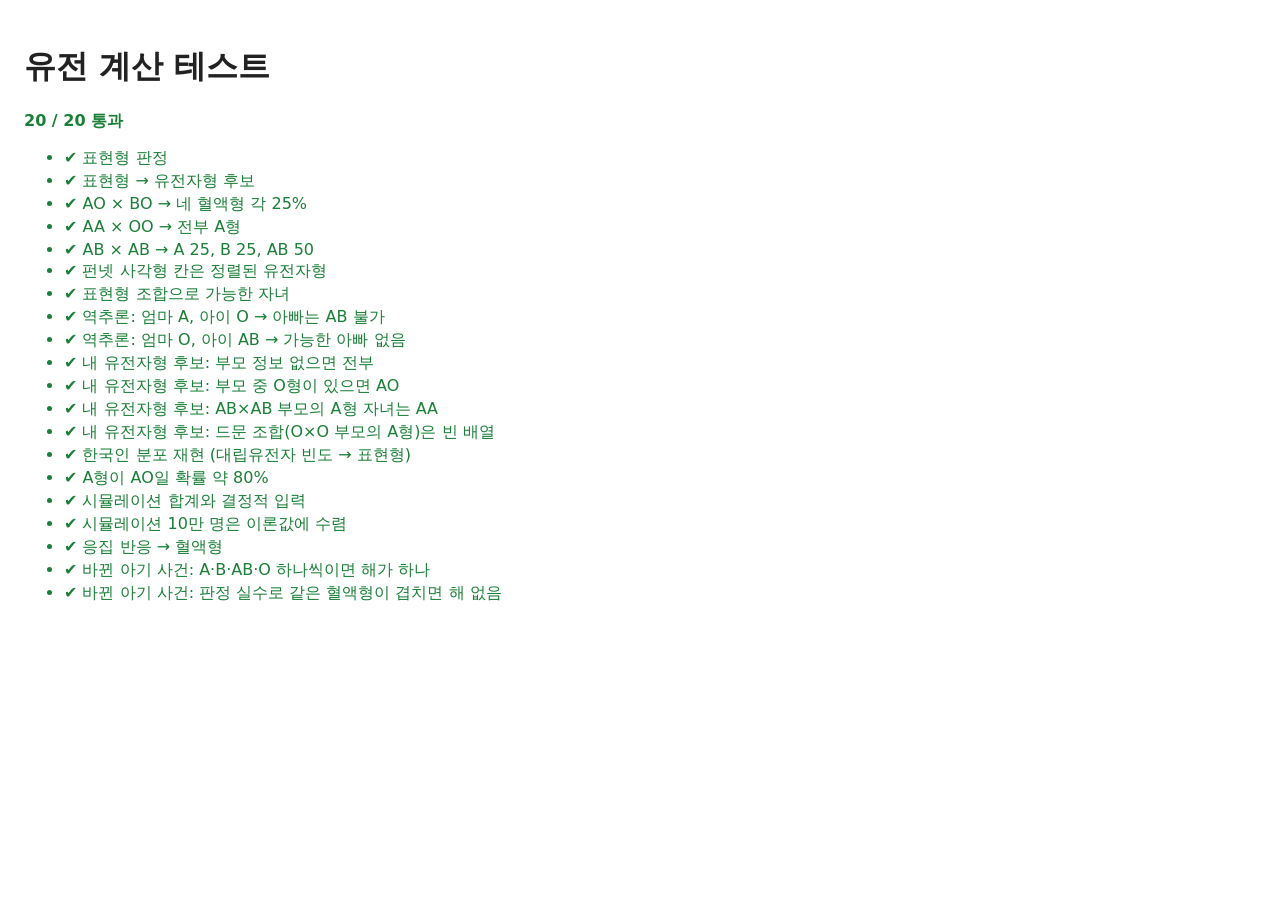
==== tests.html @ 6ded7b95 "유전 계산 로직과 브라우저 테스트 페이지 추가 Co-Authored-By: Claude Opus 5.5 <noreply@anthropic.com>" ====
<!doctype html>
<!-- genetics.js 단위 테스트를 브라우저에서 실행하는 페이지 -->
<html lang="ko">
<head>
<meta charset="utf-8">
<meta name="viewport" content="width=device-width, initial-scale=1">
<title>유전 계산 테스트</title>
<style>
  body { font-family: system-ui, sans-serif; padding: 16px; background: #fff; color: #222; }
  .pass { color: #1a7f37; } .fail { color: #c62828; font-weight: bold; }
  li { margin: 2px 0; }
</style>
</head>
<body>
<h1>유전 계산 테스트</h1>
<p id="summary"></p>
<ul id="list"></ul>
<script src="js/genetics.js"></script>
<script>
  var G = window.Genetics, results = [];
  function test(name, fn) {
    try { fn(); results.push({ name: name, ok: true }); }
    catch (e) { results.push({ name: name, ok: false, msg: e.message }); }
  }
  function eq(actual, expected) {
    var a = JSON.stringify(actual), e = JSON.stringify(expected);
    if (a !== e) throw new Error('기대 ' + e + ' / 실제 ' + a);
  }
  function near(actual, expected, tol) {
    if (Math.abs(actual - expected) > (tol || 1e-9)) throw new Error('기대 ' + expected + ' / 실제 ' + actual);
  }

  test('표현형 판정', function () {
    eq(['AA', 'AO', 'BB', 'BO', 'AB', 'OO'].map(G.phenotypeOf), ['A', 'A', 'B', 'B', 'AB', 'O']);
  });
  test('표현형 → 유전자형 후보', function () {
    eq(G.genotypesOf('A'), ['AA', 'AO']);
    eq(G.genotypesOf('AB'), ['AB']);
    eq(G.genotypesOf('O'), ['OO']);
  });
  test('AO × BO → 네 혈액형 각 25%', function () {
    eq(G.childPhenotypeDist('AO', 'BO'), { A: 0.25, B: 0.25, AB: 0.25, O: 0.25 });
  });
  test('AA × OO → 전부 A형', function () {
    eq(G.childPhenotypeDist('AA', 'OO'), { A: 1, B: 0, AB: 0, O: 0 });
  });
  test('AB × AB → A 25, B 25, AB 50', function () {
    eq(G.childPhenotypeDist('AB', 'AB'), { A: 0.25, B: 0.25, AB: 0.5, O: 0 });
  });
  test('펀넷 사각형 칸은 정렬된 유전자형', function () {
    eq(G.punnett('AO', 'BO').cells, [['AB', 'AO'], ['BO', 'OO']]);
  });
  test('표현형 조합으로 가능한 자녀', function () {
    eq(G.possibleChildPhenotypes('O', 'O'), ['O']);
    eq(G.possibleChildPhenotypes('A', 'B'), ['A', 'B', 'AB', 'O']);
    eq(G.possibleChildPhenotypes('AB', 'O'), ['A', 'B']);
    eq(G.possibleChildPhenotypes('AB', 'AB'), ['A', 'B', 'AB']);
    eq(G.possibleChildPhenotypes('A', 'A'), ['A', 'O']);
  });
  test('역추론: 엄마 A, 아이 O → 아빠는 AB 불가', function () {
    eq(G.possibleParentPhenotypes('A', 'O'), ['A', 'B', 'O']);
  });
  test('역추론: 엄마 O, 아이 AB → 가능한 아빠 없음', function () {
    eq(G.possibleParentPhenotypes('O', 'AB'), []);
  });
  test('내 유전자형 후보: 부모 정보 없으면 전부', function () {
    eq(G.myGenotypeCandidates('A'), ['AA', 'AO']);
  });
  test('내 유전자형 후보: 부모 중 O형이 있으면 AO', function () {
    eq(G.myGenotypeCandidates('A', 'O', 'A'), ['AO']);
  });
  test('내 유전자형 후보: AB×AB 부모의 A형 자녀는 AA', function () {
    eq(G.myGenotypeCandidates('A', 'AB', 'AB'), ['AA']);
  });
  test('내 유전자형 후보: 드문 조합(O×O 부모의 A형)은 빈 배열', function () {
    eq(G.myGenotypeCandidates('A', 'O', 'O'), []);
  });
  test('한국인 분포 재현 (대립유전자 빈도 → 표현형)', function () {
    var f = G.KOREAN_ALLELES;
    near(f.A + f.B + f.O, 1);
    near(f.O * f.O, 0.28, 1e-9);
    near(f.A * f.A + 2 * f.A * f.O, 0.34, 1e-9);
    near(f.B * f.B + 2 * f.B * f.O, 0.27, 0.005);
    near(2 * f.A * f.B, 0.11, 0.005);
  });
  test('A형이 AO일 확률 약 80%', function () {
    near(G.genotypeWeights('A').AO, 0.80, 0.01);
    near(G.genotypeWeights('A').AA + G.genotypeWeights('A').AO, 1);
  });
  test('시뮬레이션 합계와 결정적 입력', function () {
    var c = G.simulate('AO', 'BO', 1000);
    eq(c.A + c.B + c.AB + c.O, 1000);
    eq(G.simulate('AA', 'OO', 50), { A: 50, B: 0, AB: 0, O: 0 });
    // rand를 0으로 고정하면 항상 첫 번째 대립유전자: A + B → AB
    eq(G.simulate('AO', 'BO', 3, function () { return 0; }), { A: 0, B: 0, AB: 3, O: 0 });
  });
  test('시뮬레이션 10만 명은 이론값에 수렴', function () {
    var c = G.simulate('AO', 'BO', 100000);
    ['A', 'B', 'AB', 'O'].forEach(function (p) { near(c[p] / 100000, 0.25, 0.01); });
  });
  test('응집 반응 → 혈액형', function () {
    eq(G.bloodTypeFromReactions({ antiA: true, antiB: false, antiD: true }), { abo: 'A', rh: '+' });
    eq(G.bloodTypeFromReactions({ antiA: false, antiB: true, antiD: false }), { abo: 'B', rh: '-' });
    eq(G.bloodTypeFromReactions({ antiA: true, antiB: true, antiD: true }), { abo: 'AB', rh: '+' });
    eq(G.bloodTypeFromReactions({ antiA: false, antiB: false, antiD: false }), { abo: 'O', rh: '-' });
  });
  test('바뀐 아기 사건: A·B·AB·O 하나씩이면 해가 하나', function () {
    // 아기 순서를 어떻게 섞어도 해는 정확히 하나
    var orders = [['A', 'B', 'AB', 'O'], ['O', 'AB', 'B', 'A'], ['B', 'O', 'A', 'AB']];
    orders.forEach(function (babies) {
      var sols = G.solveCase(babies);
      eq(sols.length, 1);
      var assigned = sols[0].map(function (i) { return babies[i]; });
      eq(assigned, ['O', 'A', 'B', 'AB']); // 김 O, 이 A, 박 B, 최 AB
    });
  });
  test('바뀐 아기 사건: 판정 실수로 같은 혈액형이 겹치면 해 없음', function () {
    eq(G.solveCase(['A', 'A', 'AB', 'O']).length, 0);
  });

  var failed = results.filter(function (r) { return !r.ok; });
  document.getElementById('summary').innerHTML =
    '<b class="' + (failed.length ? 'fail' : 'pass') + '">' +
    (results.length - failed.length) + ' / ' + results.length + ' 통과</b>';
  document.getElementById('list').innerHTML = results.map(function (r) {
    return '<li class="' + (r.ok ? 'pass' : 'fail') + '">' + (r.ok ? '✔ ' : '✘ ') + r.name +
      (r.msg ? ' — ' + r.msg : '') + '</li>';
  }).join('');
  window.__testResult = { total: results.length, failed: failed };
</script>
</body>
</html>
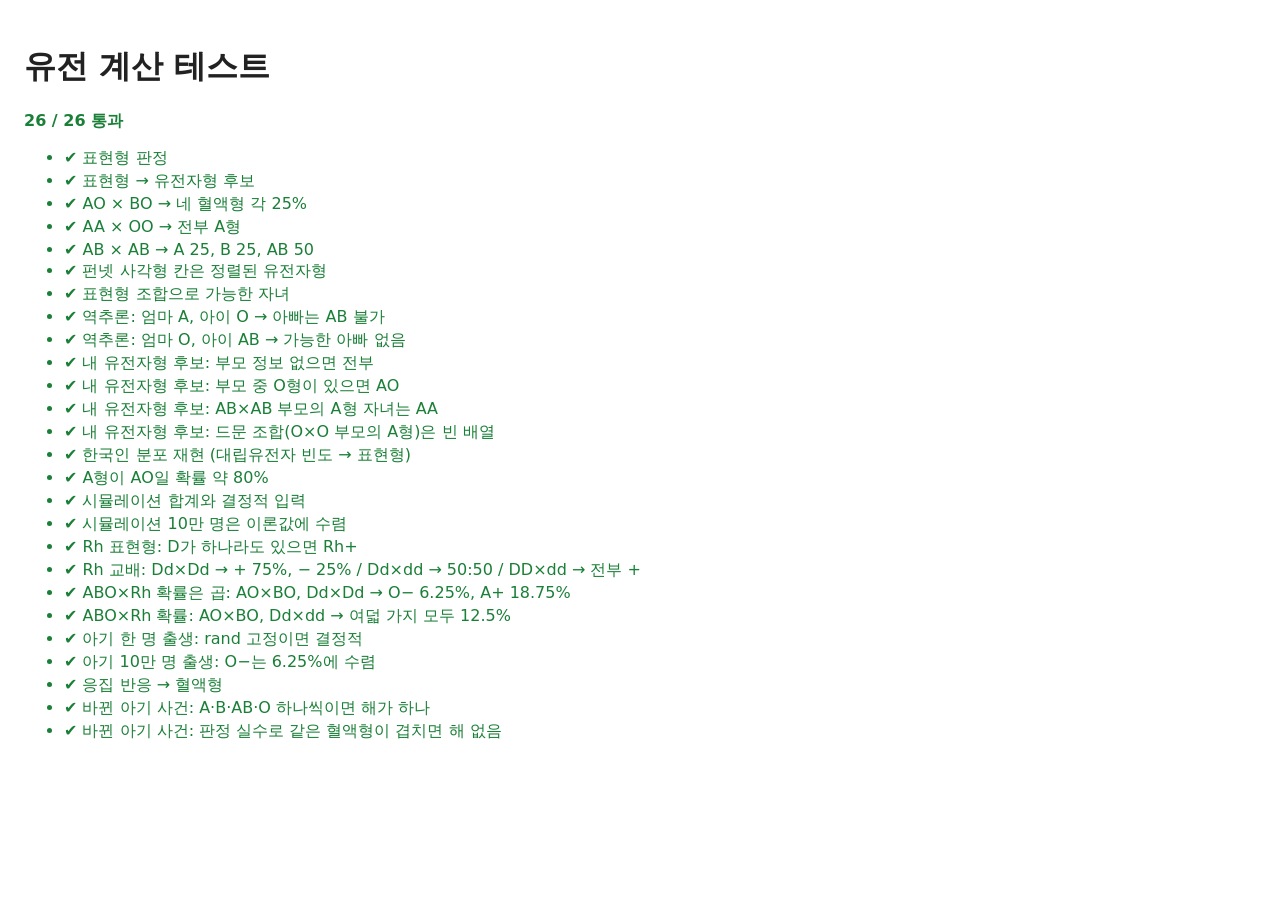
==== commit 1e626aa6: "확률 실험실에 Rh 유전 추가, 희귀도별 3단계 축하 연출 Co-Authored-By: Claude Opus 5.5 <noreply@anthropic.com>" ====
--- a/tests.html
+++ b/tests.html
@@ -98,6 +98,33 @@
     var c = G.simulate('AO', 'BO', 100000);
     ['A', 'B', 'AB', 'O'].forEach(function (p) { near(c[p] / 100000, 0.25, 0.01); });
   });
+  test('Rh 표현형: D가 하나라도 있으면 Rh+', function () {
+    eq(G.RH_GENOTYPES.map(G.rhPhenotypeOf), ['+', '+', '-']);
+  });
+  test('Rh 교배: Dd×Dd → + 75%, − 25% / Dd×dd → 50:50 / DD×dd → 전부 +', function () {
+    eq(G.rhDist('Dd', 'Dd'), { '+': 0.75, '-': 0.25 });
+    eq(G.rhDist('Dd', 'dd'), { '+': 0.5, '-': 0.5 });
+    eq(G.rhDist('DD', 'dd'), { '+': 1, '-': 0 });
+  });
+  test('ABO×Rh 확률은 곱: AO×BO, Dd×Dd → O− 6.25%, A+ 18.75%', function () {
+    var d = G.fullDist('AO', 'BO', 'Dd', 'Dd');
+    near(d['O-'], 0.0625);
+    near(d['A+'], 0.1875);
+    near(G.FULL_TYPES.reduce(function (s, t) { return s + d[t]; }, 0), 1);
+  });
+  test('ABO×Rh 확률: AO×BO, Dd×dd → 여덟 가지 모두 12.5%', function () {
+    var d = G.fullDist('AO', 'BO', 'Dd', 'dd');
+    G.FULL_TYPES.forEach(function (t) { near(d[t], 0.125); });
+  });
+  test('아기 한 명 출생: rand 고정이면 결정적', function () {
+    eq(G.birth('AO', 'BO', 'Dd', 'dd', function () { return 0; }), 'AB+');
+    eq(G.birth('AO', 'BO', 'Dd', 'dd', function () { return 0.9; }), 'O-');
+  });
+  test('아기 10만 명 출생: O−는 6.25%에 수렴', function () {
+    var n = 100000, o = 0;
+    for (var i = 0; i < n; i++) if (G.birth('AO', 'BO', 'Dd', 'Dd') === 'O-') o++;
+    near(o / n, 0.0625, 0.005);
+  });
   test('응집 반응 → 혈액형', function () {
     eq(G.bloodTypeFromReactions({ antiA: true, antiB: false, antiD: true }), { abo: 'A', rh: '+' });
     eq(G.bloodTypeFromReactions({ antiA: false, antiB: true, antiD: false }), { abo: 'B', rh: '-' });
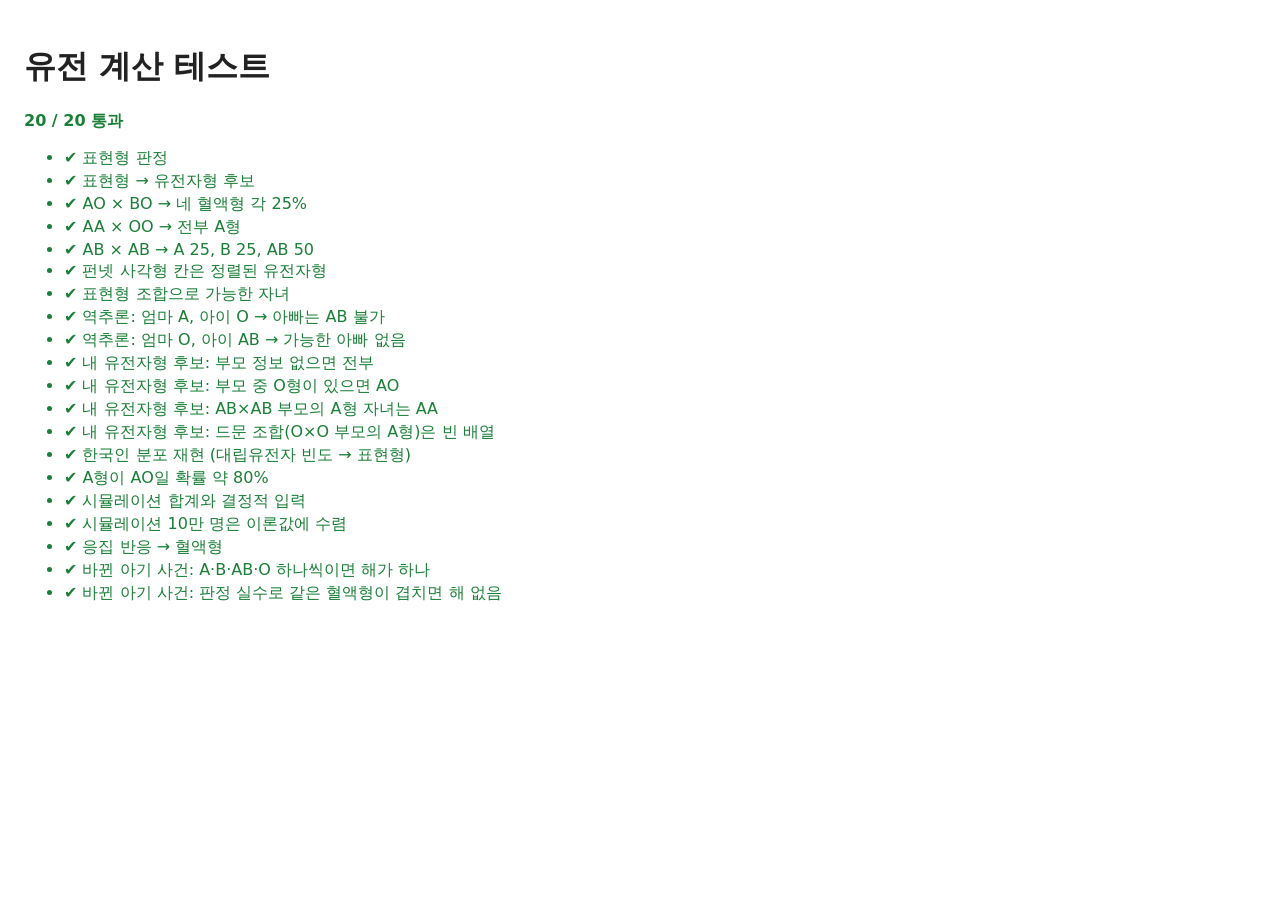
==== commit 82ec1f76: "컨텍스트 노트에 Rh 미추가 결정 기록 Co-Authored-By: Claude Opus 5.5 <noreply@anthropic.com>" ====
--- a/tests.html
+++ b/tests.html
@@ -98,33 +98,6 @@
     var c = G.simulate('AO', 'BO', 100000);
     ['A', 'B', 'AB', 'O'].forEach(function (p) { near(c[p] / 100000, 0.25, 0.01); });
   });
-  test('Rh 표현형: D가 하나라도 있으면 Rh+', function () {
-    eq(G.RH_GENOTYPES.map(G.rhPhenotypeOf), ['+', '+', '-']);
-  });
-  test('Rh 교배: Dd×Dd → + 75%, − 25% / Dd×dd → 50:50 / DD×dd → 전부 +', function () {
-    eq(G.rhDist('Dd', 'Dd'), { '+': 0.75, '-': 0.25 });
-    eq(G.rhDist('Dd', 'dd'), { '+': 0.5, '-': 0.5 });
-    eq(G.rhDist('DD', 'dd'), { '+': 1, '-': 0 });
-  });
-  test('ABO×Rh 확률은 곱: AO×BO, Dd×Dd → O− 6.25%, A+ 18.75%', function () {
-    var d = G.fullDist('AO', 'BO', 'Dd', 'Dd');
-    near(d['O-'], 0.0625);
-    near(d['A+'], 0.1875);
-    near(G.FULL_TYPES.reduce(function (s, t) { return s + d[t]; }, 0), 1);
-  });
-  test('ABO×Rh 확률: AO×BO, Dd×dd → 여덟 가지 모두 12.5%', function () {
-    var d = G.fullDist('AO', 'BO', 'Dd', 'dd');
-    G.FULL_TYPES.forEach(function (t) { near(d[t], 0.125); });
-  });
-  test('아기 한 명 출생: rand 고정이면 결정적', function () {
-    eq(G.birth('AO', 'BO', 'Dd', 'dd', function () { return 0; }), 'AB+');
-    eq(G.birth('AO', 'BO', 'Dd', 'dd', function () { return 0.9; }), 'O-');
-  });
-  test('아기 10만 명 출생: O−는 6.25%에 수렴', function () {
-    var n = 100000, o = 0;
-    for (var i = 0; i < n; i++) if (G.birth('AO', 'BO', 'Dd', 'Dd') === 'O-') o++;
-    near(o / n, 0.0625, 0.005);
-  });
   test('응집 반응 → 혈액형', function () {
     eq(G.bloodTypeFromReactions({ antiA: true, antiB: false, antiD: true }), { abo: 'A', rh: '+' });
     eq(G.bloodTypeFromReactions({ antiA: false, antiB: true, antiD: false }), { abo: 'B', rh: '-' });
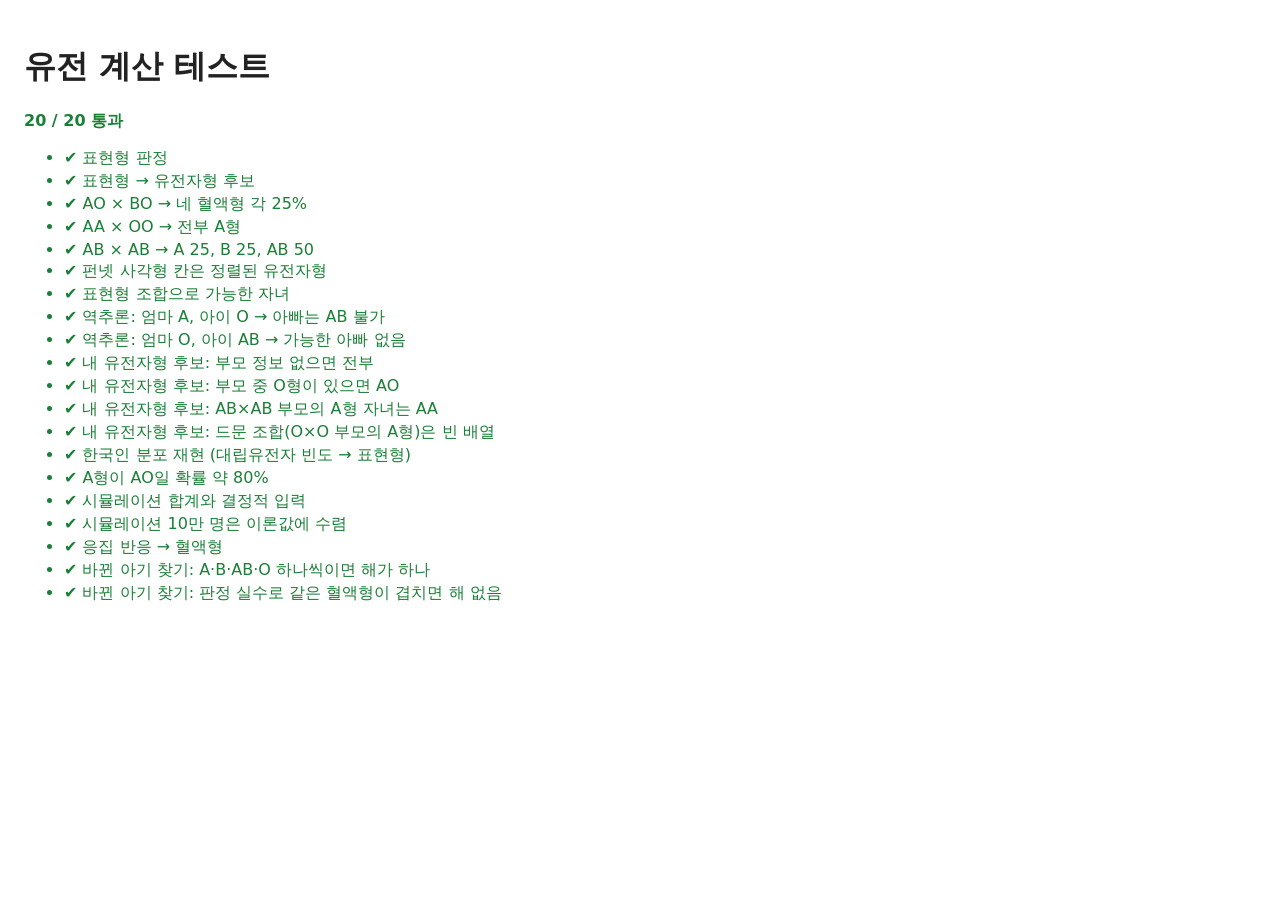
==== commit 8c91b829: "탐정·수사 표현을 탐구·연구 표현으로 변경 Co-Authored-By: Claude Opus 5.5 <noreply@anthropic.com>" ====
--- a/tests.html
+++ b/tests.html
@@ -104,7 +104,7 @@
     eq(G.bloodTypeFromReactions({ antiA: true, antiB: true, antiD: true }), { abo: 'AB', rh: '+' });
     eq(G.bloodTypeFromReactions({ antiA: false, antiB: false, antiD: false }), { abo: 'O', rh: '-' });
   });
-  test('바뀐 아기 사건: A·B·AB·O 하나씩이면 해가 하나', function () {
+  test('바뀐 아기 찾기: A·B·AB·O 하나씩이면 해가 하나', function () {
     // 아기 순서를 어떻게 섞어도 해는 정확히 하나
     var orders = [['A', 'B', 'AB', 'O'], ['O', 'AB', 'B', 'A'], ['B', 'O', 'A', 'AB']];
     orders.forEach(function (babies) {
@@ -114,7 +114,7 @@
       eq(assigned, ['O', 'A', 'B', 'AB']); // 김 O, 이 A, 박 B, 최 AB
     });
   });
-  test('바뀐 아기 사건: 판정 실수로 같은 혈액형이 겹치면 해 없음', function () {
+  test('바뀐 아기 찾기: 판정 실수로 같은 혈액형이 겹치면 해 없음', function () {
     eq(G.solveCase(['A', 'A', 'AB', 'O']).length, 0);
   });
 
